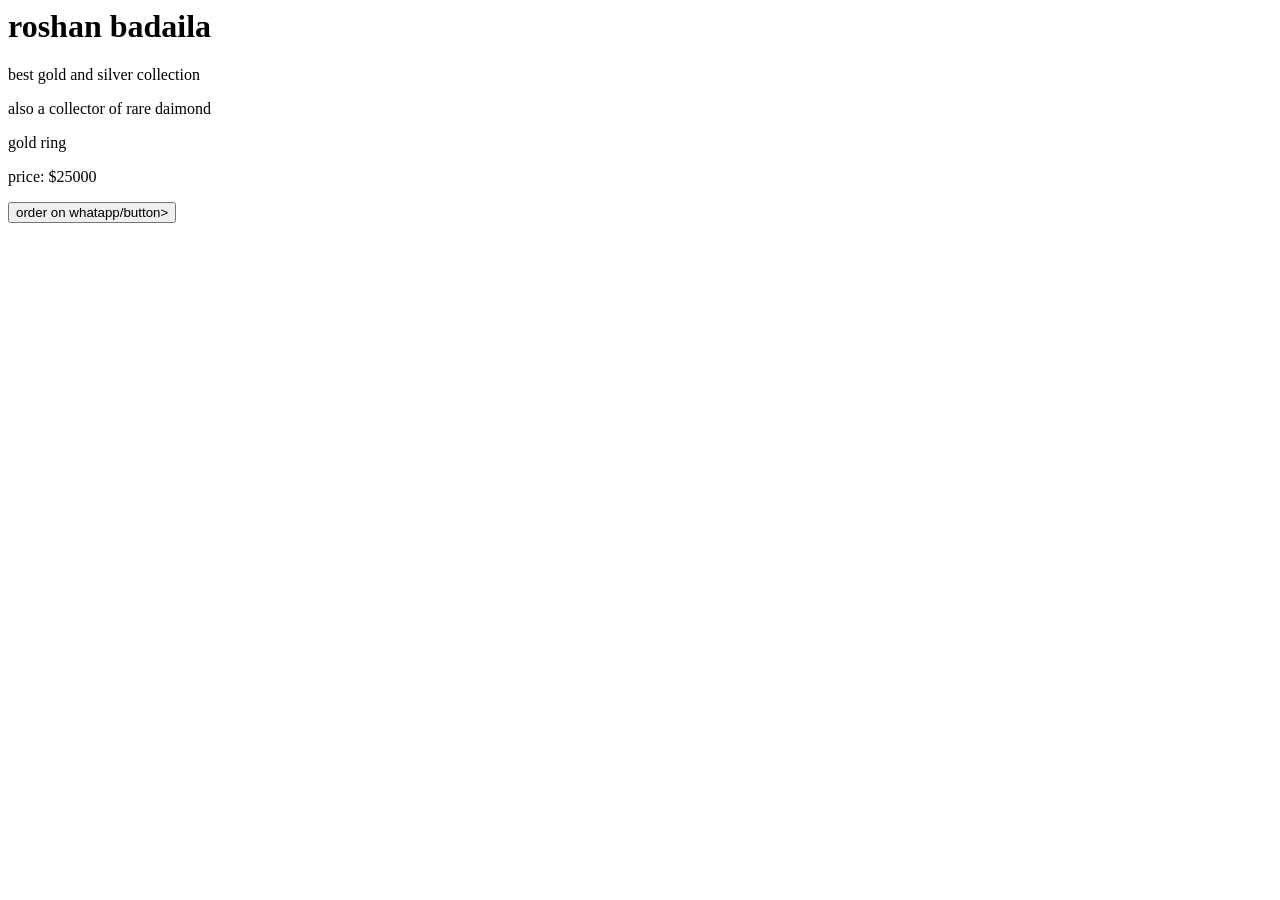
==== website1/index1.html @ e2bffde2 "Add files via upload" ====
<body>
    <h1>roshan badaila</h1>
    <p>best gold and silver collection</p>
    <p>also a collector of rare daimond</p>
    <div class="product"
    <h2>gold ring</h2>
    <p>price: $25000</p>
    <button onclick="ordernow()">order on 
        whatapp/button>
    </div>
    <script src="script.js"></script>
</body>
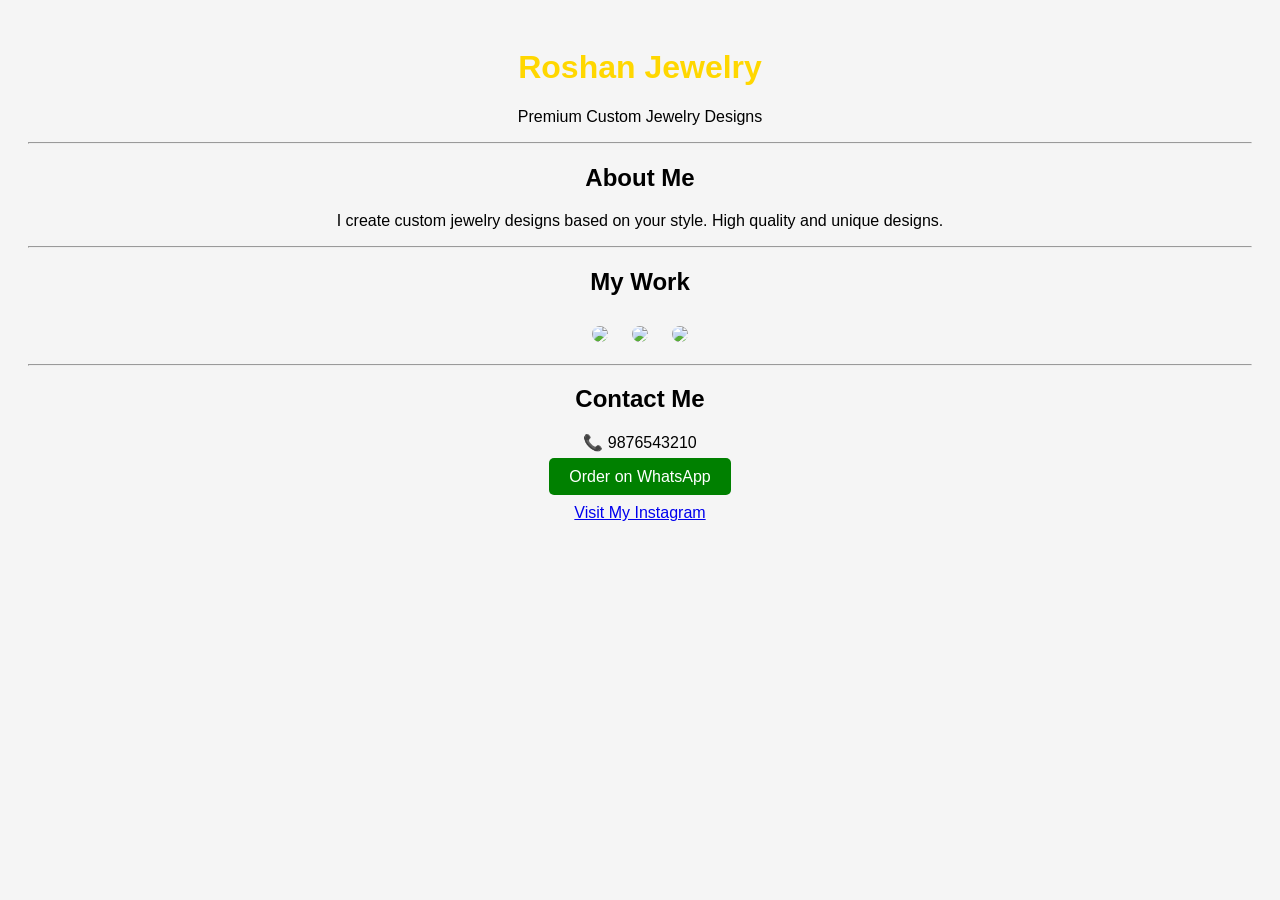
==== commit d8f9bb9c: "Revamp index1.html for Roshan Jewelry website Updated the HTML structure for the jewelry website, ad" ====
--- a/website1/index1.html
+++ b/website1/index1.html
@@ -1,12 +1,46 @@
-<body>
-    <h1>roshan badaila</h1>
-    <p>best gold and silver collection</p>
-    <p>also a collector of rare daimond</p>
-    <div class="product"
-    <h2>gold ring</h2>
-    <p>price: $25000</p>
-    <button onclick="ordernow()">order on 
-        whatapp/button>
-    </div>
-    <script src="script.js"></script>
+<!DOCTYPE html>
+<html>
+<head>
+    <title>Roshan Jewelry</title>
+</head>
+
+<body style="background-color: #f5f5f5; font-family: Arial;">
+
+<div style="text-align:center; padding:20px;">
+
+    <h1 style="color: gold;">Roshan Jewelry</h1>
+    <p>Premium Custom Jewelry Designs</p>
+
+    <hr>
+
+    <h2>About Me</h2>
+    <p>I create custom jewelry designs based on your style. High quality and unique designs.</p>
+
+    <hr>
+
+    <h2>My Work</h2>
+
+    <img src="ring.jpg" width="200" style="border-radius:10px; margin:10px;">
+    <img src="necklace.jpg" width="200" style="border-radius:10px; margin:10px;">
+    <img src="bracelet.jpg" width="200" style="border-radius:10px; margin:10px;">
+
+    <hr>
+
+    <h2>Contact Me</h2>
+    <p>📞 9876543210</p>
+
+    <a href="https://wa.me/919876543210" 
+       style="background-color: green; color: white; padding:10px 20px; text-decoration:none; border-radius:5px;">
+       Order on WhatsApp
+    </a>
+
+    <br><br>
+
+    <a href="https://instagram.com/yourusername">
+        Visit My Instagram
+    </a>
+
+</div>
+
 </body>
+</html>
